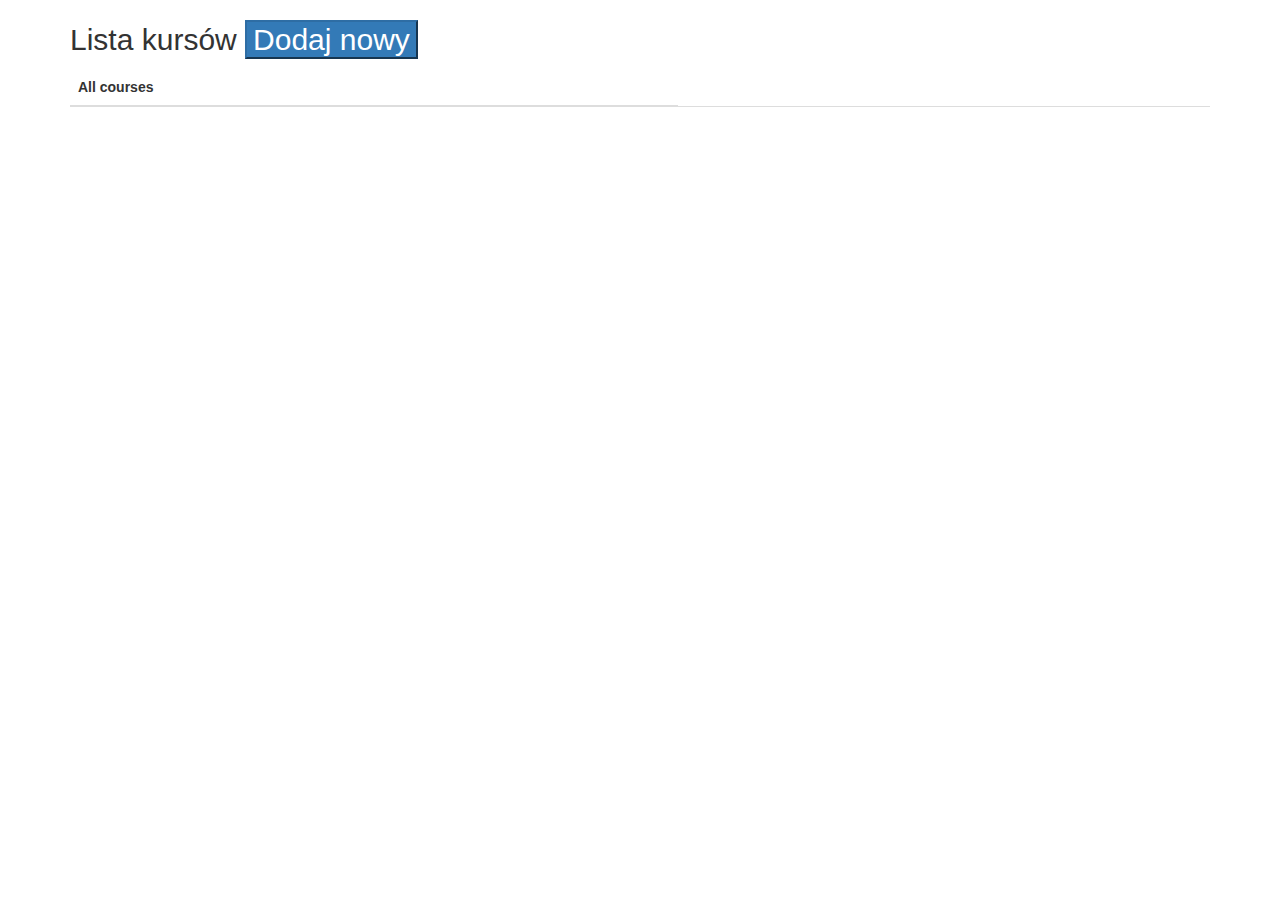
==== src/main/resources/templates/allCoursesPage.html @ be05f047 "Prepare for day 3" ====
<!DOCTYPE html>
<html lang="en" xmlns:th="http://www.w3.org/1999/xhtml">
<head>
    <meta charset="UTF-8">
    <title>Kursy</title>
    <meta name="viewport" content="width=device-width, initial-scale=1">
    <link rel="stylesheet" href="https://maxcdn.bootstrapcdn.com/bootstrap/3.4.0/css/bootstrap.min.css">
    <script src="https://ajax.googleapis.com/ajax/libs/jquery/3.4.0/jquery.min.js"></script>
    <script src="https://maxcdn.bootstrapcdn.com/bootstrap/3.4.0/js/bootstrap.min.js"></script>
</head>
<body>

<div th:insert="fragments :: mainNavbar"></div>


<div class="container">

    <h2>
        Lista kursów
        <span>
            <a href="/addNewCoursePage">
            <button class="btn-primary">Dodaj nowy</button>
            </a>
        </span>
    </h2>

    <table class="table">
        <thead>
        <tr>
            <th>All courses</th>
        </tr>
        </thead>
        <tbody>
        <tr th:each="course: ${allCourses}" style="border: 1px black">
            <td th:text="${course.name}"></td>
            <td th:text="${course.startDate}"></td>
            <td th:text="${course.endDate}"></td>
            <td>
                <div th:each="user: ${course.users}">
                    <span th:text="${user.name}"></span>
                </div>
            </td>
            <td>
                <div th:each="lesson: ${course.lessons}">
                    <span th:text="${lesson.theme}"></span>
                </div>
            </td>
            <td>

            </td>
        </tr>
        </tbody>
    </table>
</div>

</body>
</html>
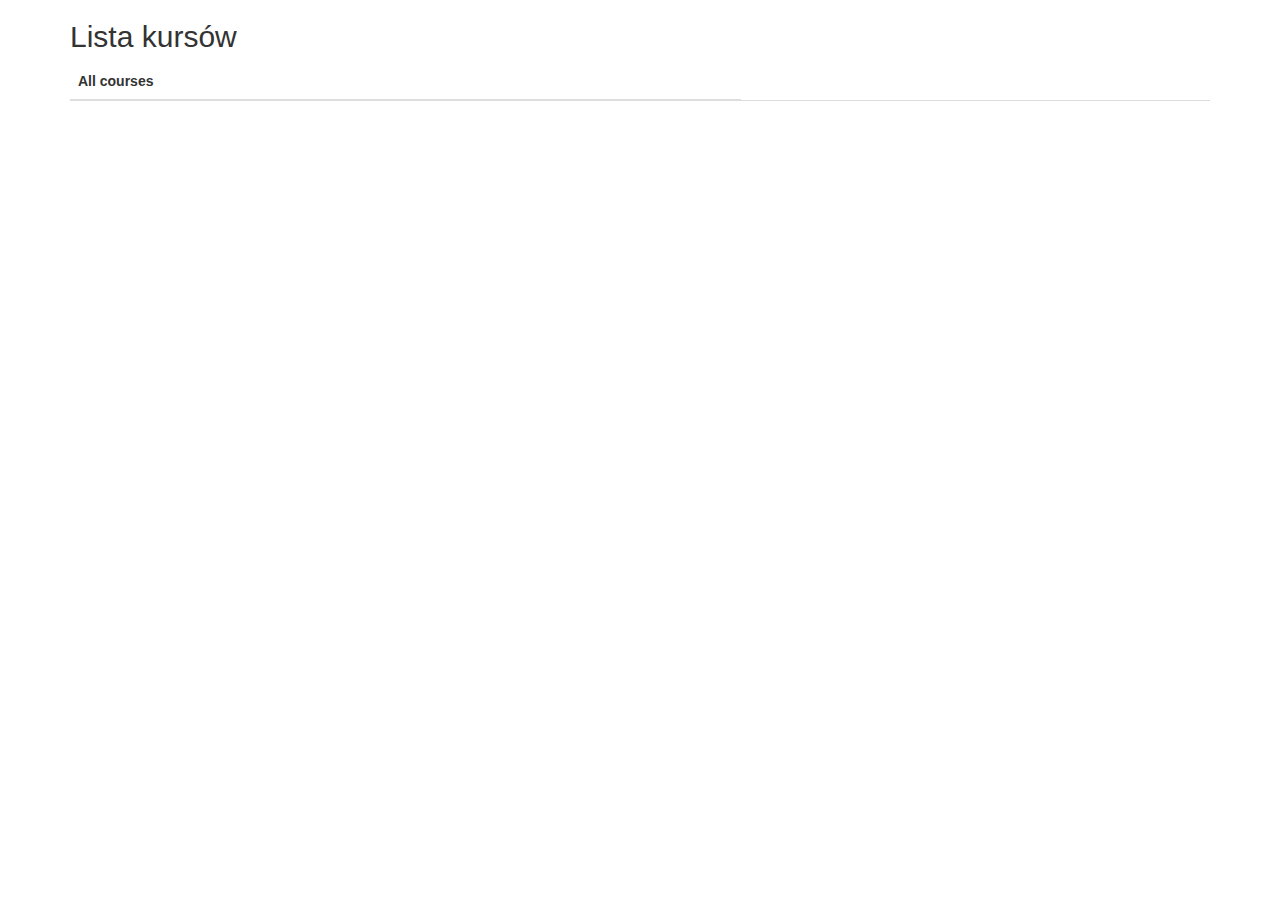
==== commit 9babb747: "Day 3 synchro" ====
--- a/src/main/resources/templates/allCoursesPage.html
+++ b/src/main/resources/templates/allCoursesPage.html
@@ -14,16 +14,7 @@
 
 
 <div class="container">
-
-    <h2>
-        Lista kursów
-        <span>
-            <a href="/addNewCoursePage">
-            <button class="btn-primary">Dodaj nowy</button>
-            </a>
-        </span>
-    </h2>
-
+    <h2>Lista kursów</h2>
     <table class="table">
         <thead>
         <tr>
@@ -36,8 +27,8 @@
             <td th:text="${course.startDate}"></td>
             <td th:text="${course.endDate}"></td>
             <td>
-                <div th:each="user: ${course.users}">
-                    <span th:text="${user.name}"></span>
+                <div th:each="userDTO: ${course.userDTOS}">
+                    <span th:text="${userDTO.name}"></span>
                 </div>
             </td>
             <td>
@@ -45,13 +36,12 @@
                     <span th:text="${lesson.theme}"></span>
                 </div>
             </td>
-            <td>
-
-            </td>
         </tr>
         </tbody>
     </table>
 </div>
 
+<div th:insert="fragments :: mainFooter"></div>
+
 </body>
 </html>